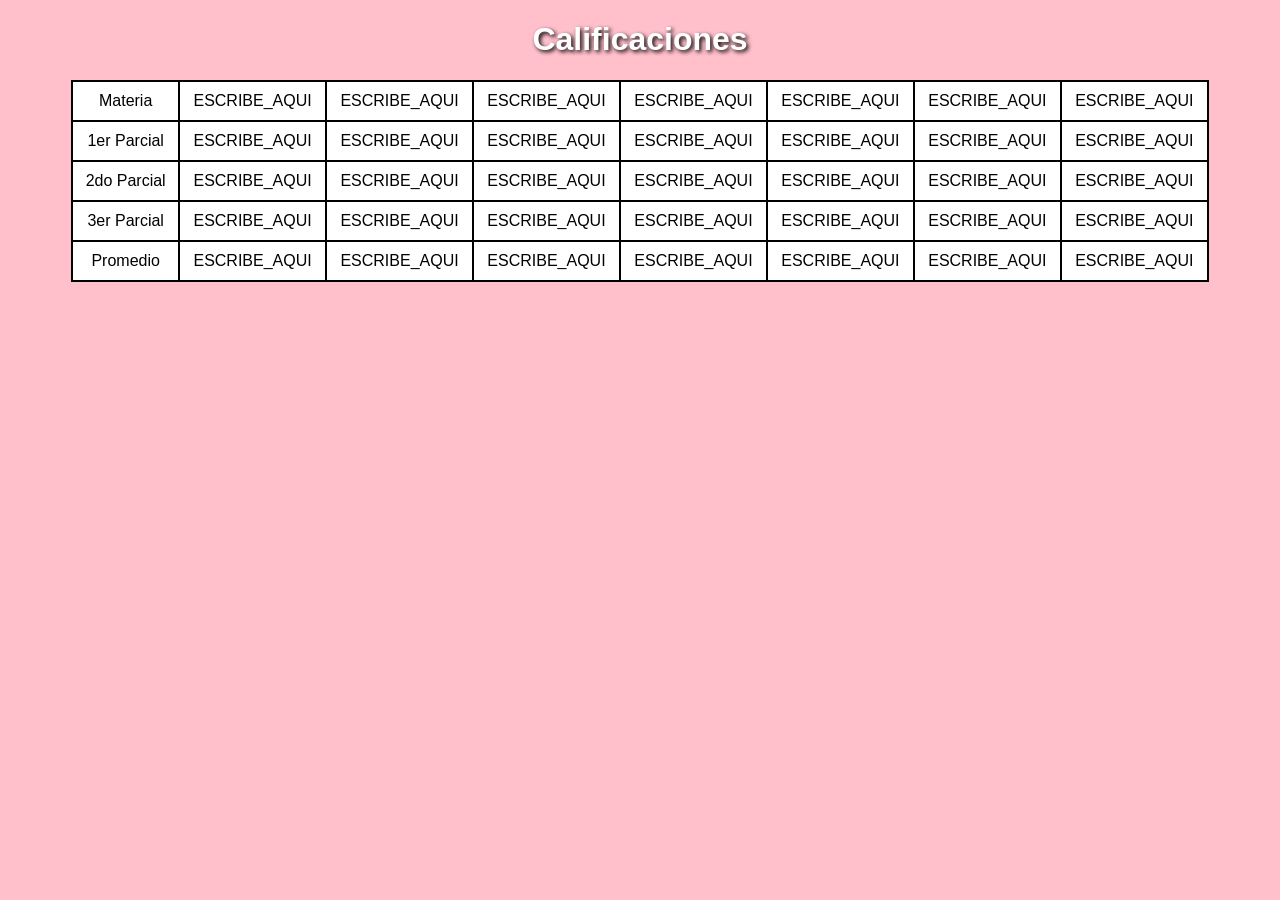
==== CalificacionesSemestrales.html @ 954066f3 "Add files via upload" ====
<!DOCTYPE html>
<html lang="es">
<head>
<meta charset="UTF-8">
<title>Calificaciones</title>
<link rel="stylesheet" href="CalificacionesSemestrales.css">
</head>

<body>

<h1>Calificaciones</h1>

<table>

<tr>
<td>Materia</td>
<td>ESCRIBE_AQUI</td>
<td>ESCRIBE_AQUI</td>
<td>ESCRIBE_AQUI</td>
<td>ESCRIBE_AQUI</td>
<td>ESCRIBE_AQUI</td>
<td>ESCRIBE_AQUI</td>
<td>ESCRIBE_AQUI</td>
</tr>

<tr>
<td>1er Parcial</td>
<td>ESCRIBE_AQUI</td>
<td>ESCRIBE_AQUI</td>
<td>ESCRIBE_AQUI</td>
<td>ESCRIBE_AQUI</td>
<td>ESCRIBE_AQUI</td>
<td>ESCRIBE_AQUI</td>
<td>ESCRIBE_AQUI</td>
</tr>

<tr>
<td>2do Parcial</td>
<td>ESCRIBE_AQUI</td>
<td>ESCRIBE_AQUI</td>
<td>ESCRIBE_AQUI</td>
<td>ESCRIBE_AQUI</td>
<td>ESCRIBE_AQUI</td>
<td>ESCRIBE_AQUI</td>
<td>ESCRIBE_AQUI</td>
</tr>

<tr>
<td>3er Parcial</td>
<td>ESCRIBE_AQUI</td>
<td>ESCRIBE_AQUI</td>
<td>ESCRIBE_AQUI</td>
<td>ESCRIBE_AQUI</td>
<td>ESCRIBE_AQUI</td>
<td>ESCRIBE_AQUI</td>
<td>ESCRIBE_AQUI</td>
</tr>

<tr>
<td>Promedio</td>
<td>ESCRIBE_AQUI</td>
<td>ESCRIBE_AQUI</td>
<td>ESCRIBE_AQUI</td>
<td>ESCRIBE_AQUI</td>
<td>ESCRIBE_AQUI</td>
<td>ESCRIBE_AQUI</td>
<td>ESCRIBE_AQUI</td>
</tr>

</table>

</body>
</html>
---- CalificacionesSemestrales.css ----
body{
    background-color: pink;
    text-align: center;
    font-family: Arial;
}

h1{
    color: white;
    text-shadow: 2px 2px 4px black;
}

table{
    margin: auto;
    border-collapse: collapse;
    width: 90%;
    background: white;
}

td{
    border: 2px solid black;
    padding: 10px;
    text-align: center;
}
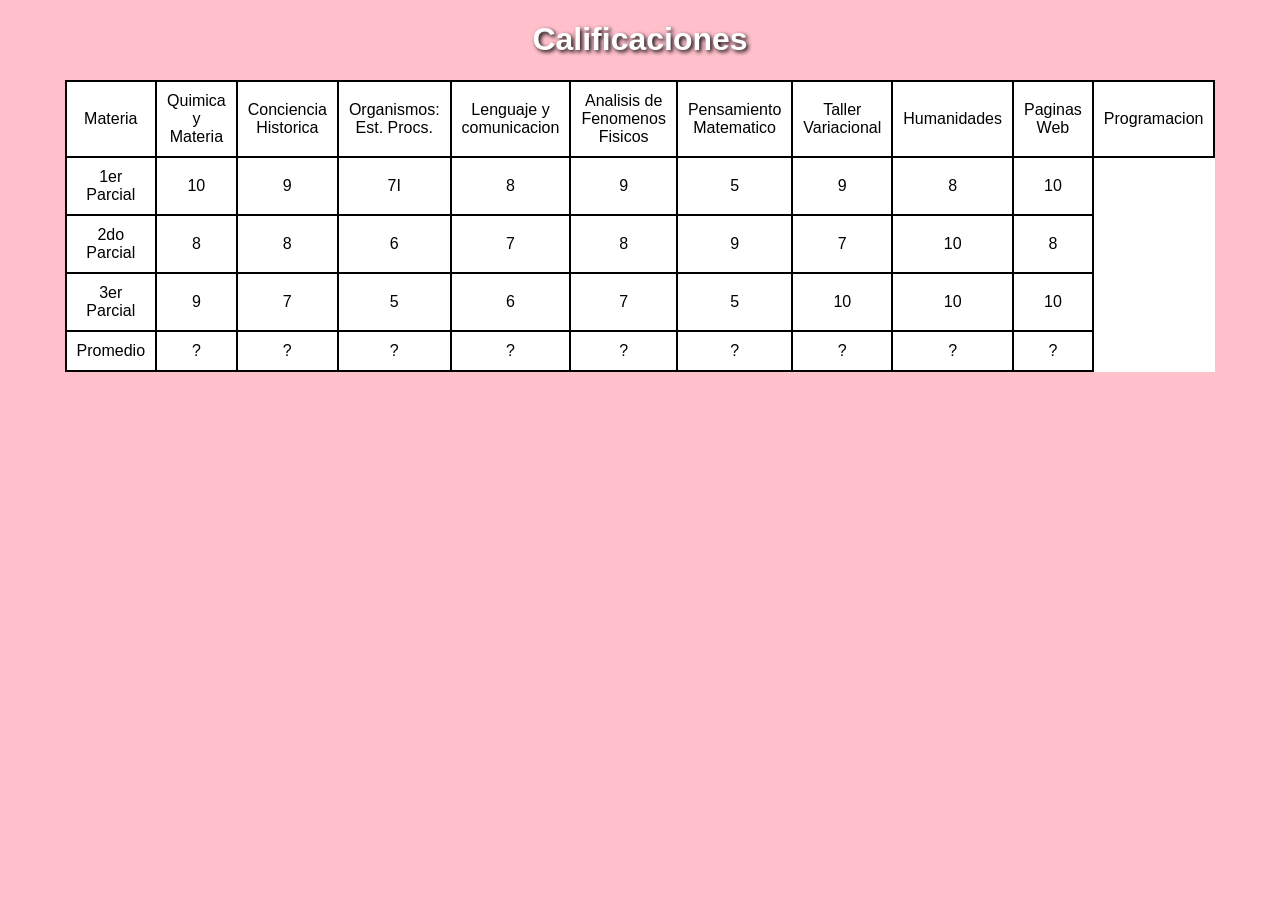
==== commit 696dae50: "Update CalificacionesSemestrales.html" ====
--- a/CalificacionesSemestrales.html
+++ b/CalificacionesSemestrales.html
@@ -14,60 +14,71 @@
 
 <tr>
 <td>Materia</td>
-<td>ESCRIBE_AQUI</td>
-<td>ESCRIBE_AQUI</td>
-<td>ESCRIBE_AQUI</td>
-<td>ESCRIBE_AQUI</td>
-<td>ESCRIBE_AQUI</td>
-<td>ESCRIBE_AQUI</td>
-<td>ESCRIBE_AQUI</td>
+<td>Quimica y Materia</td>
+<td>Conciencia Historica</td>
+<td>Organismos: Est. Procs.</td>
+<td>Lenguaje y comunicacion</td>
+<td>Analisis de Fenomenos Fisicos</td>
+<td>Pensamiento Matematico</td>
+<td>Taller Variacional</td>
+<td>Humanidades</td>
+<td>Paginas Web</td>
+<td>Programacion</td>
 </tr>
 
 <tr>
 <td>1er Parcial</td>
-<td>ESCRIBE_AQUI</td>
-<td>ESCRIBE_AQUI</td>
-<td>ESCRIBE_AQUI</td>
-<td>ESCRIBE_AQUI</td>
-<td>ESCRIBE_AQUI</td>
-<td>ESCRIBE_AQUI</td>
-<td>ESCRIBE_AQUI</td>
+<td>10</td>
+<td>9</td>
+<td>7I</td>
+<td>8</td>
+<td>9</td>
+<td>5</td>
+<td>9</td>
+<td>8</td>
+<td>10</td>
 </tr>
 
 <tr>
 <td>2do Parcial</td>
-<td>ESCRIBE_AQUI</td>
-<td>ESCRIBE_AQUI</td>
-<td>ESCRIBE_AQUI</td>
-<td>ESCRIBE_AQUI</td>
-<td>ESCRIBE_AQUI</td>
-<td>ESCRIBE_AQUI</td>
-<td>ESCRIBE_AQUI</td>
+<td>8</td>
+<td>8</td>
+<td>6</td>
+<td>7</td>
+<td>8</td>
+<td>9</td>
+<td>7</td>
+<td>10</td>
+<td>8</td>
 </tr>
 
 <tr>
 <td>3er Parcial</td>
-<td>ESCRIBE_AQUI</td>
-<td>ESCRIBE_AQUI</td>
-<td>ESCRIBE_AQUI</td>
-<td>ESCRIBE_AQUI</td>
-<td>ESCRIBE_AQUI</td>
-<td>ESCRIBE_AQUI</td>
-<td>ESCRIBE_AQUI</td>
+<td>9</td>
+<td>7</td>
+<td>5</td>
+<td>6</td>
+<td>7</td>
+<td>5</td>
+<td>10</td>
+<td>10</td>
+<td>10</td>
 </tr>
 
 <tr>
 <td>Promedio</td>
-<td>ESCRIBE_AQUI</td>
-<td>ESCRIBE_AQUI</td>
-<td>ESCRIBE_AQUI</td>
-<td>ESCRIBE_AQUI</td>
-<td>ESCRIBE_AQUI</td>
-<td>ESCRIBE_AQUI</td>
-<td>ESCRIBE_AQUI</td>
+<td>?</td>
+<td>?</td>
+<td>?</td>
+<td>?</td>
+<td>?</td>
+<td>?</td>
+<td>?</td>
+<td>?</td>
+<td>?</td>
 </tr>
 
 </table>
 
 </body>
-</html>+</html>
